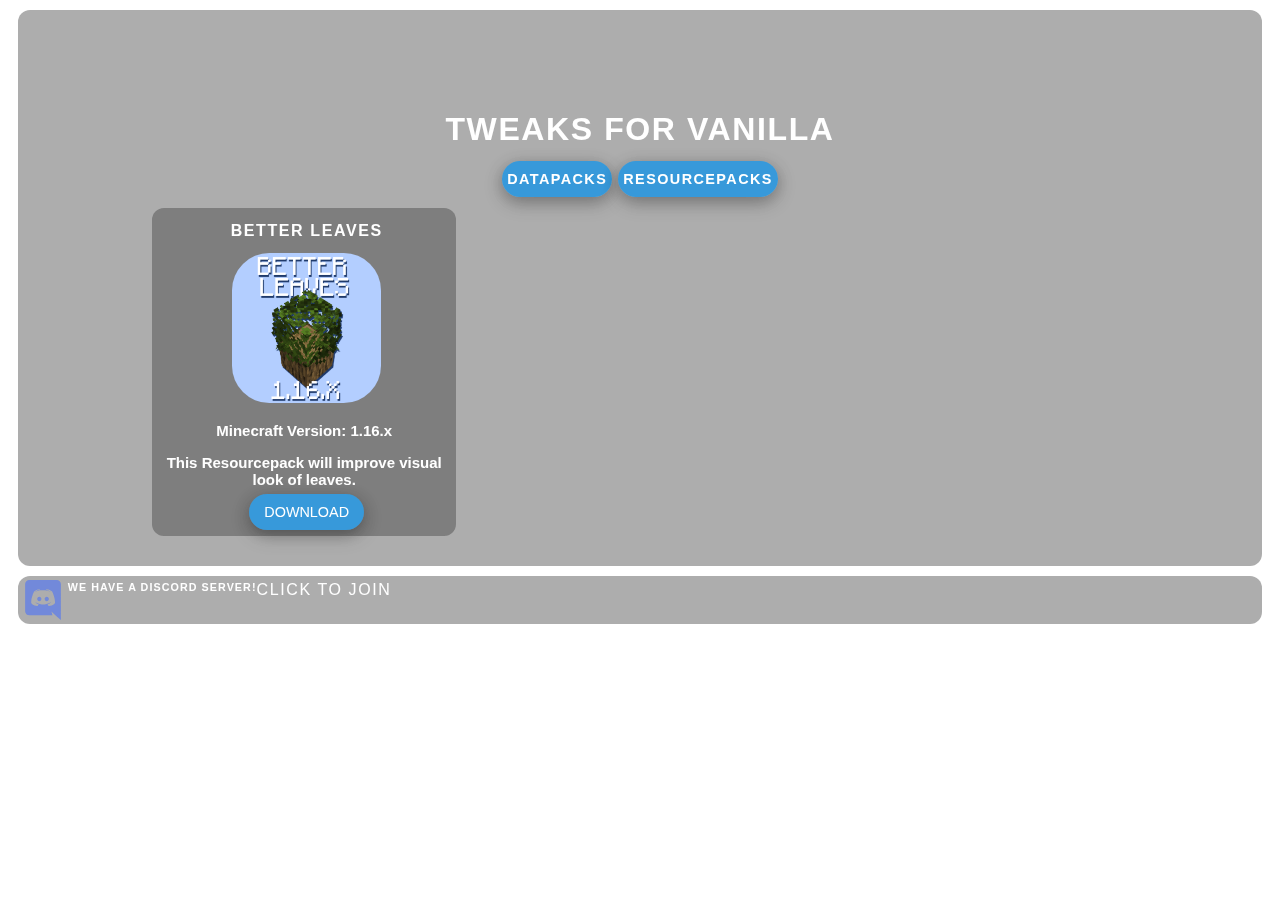
==== datapacks.html @ cd26bbba "added datapacks page & menu" ====
<!DOCTYPE html>
<html lang="en">
<head>
    <meta charset="UTF-8">
    <meta http-equiv="X-UA-Compatible" content="IE=edge">
    <meta name="viewport" content="width=device-width, initial-scale=1.0">
    <title>Better vanilla - DataPacks </title>
    <link rel="stylesheet" href="assets/index.css">
    <link rel="shortcut icon" href="assets/pics/icon.png" type="image/png">
</head>

<body>

    <main class="box">
        <div class="title">
            <h1>Tweaks For vanilla</h1>
            <a class="menu-but" href="datapacks.html">DataPacks</a>
            <a class="menu-but" href="index.html">Resourcepacks</a>
        </div>
        <div class="downloads">
            <div class="pack">
                <h2 class="name">Better Leaves</h2>
                <img src="assets/pics/better_leaves_icon.png" alt="better_leaves_icon">
                <h3 class="description">Minecraft Version: 1.16.x</h3>
                <h3 class="description">This Resourcepack will improve visual look of leaves.</h3>
                <a class="menu-but" href="https://www.planetminecraft.com/texture-pack/better-leaves-4925680/" target="_blank">Download</a>
            </div>

        </div>
    </main>
    <footer class="box">
        <img src="assets/pics/Discord-Logo-Color.svg" alt="Discord-Logo-Color">
        <h6>We have a discord server!</h6>
        <a href="https://discord.gg/SrN9FA9QkV" target="_blank">click to join</a>
    </footer>
</body>

</html>
---- assets/index.css ----
body{
    background-image: url('pics/background.png');
    background-attachment: fixed;
    background-repeat: no-repeat;
    background-size: cover;
    background-position: center;
}
.menu-but:hover{
    background-color: rgb(76, 201, 240);
    border: 2px solid rgb(76, 201, 240);
    box-shadow: 0 8px 16px 0 rgba(0,0,0,0.2), 0 6px 20px 0 rgba(0,0,0,0.19);

}
.menu-but{
    box-shadow: 0 4px 16px 0 rgba(0,0,0,0.2), 0 6px 20px 0 rgba(0,0,0,0.19);
    transition-duration: 0.4s;
    transition-delay: 0.1s;
    text-decoration: none;
    color: white;
    font-family: Arial, Helvetica, sans-serif;
    text-transform: uppercase;
    font-size: 90%;
    padding-top: 10px;
    padding-bottom: 10px;
    padding-left: 15px;
    padding-right: 15px;
    background-color: rgb(55, 153, 218);
    border-radius: 50px;
}
.title a{
    margin: 0;
    padding-right: 5px;
    padding-left: 5px;
    font-family: Arial, Helvetica, sans-serif;
    text-transform: uppercase;
    color: white;
    letter-spacing: .1em;
    text-decoration: none;
    font-weight: bold;
    padding-bottom: 10px;
}
.title{
    margin: 0;
    padding-top: 80px;
    padding-bottom: 20px;
    text-align: center;
    font-family: Arial, Helvetica, sans-serif;
    text-transform: uppercase;
    color: white;
    letter-spacing: .1em;
    text-decoration: none;
    font-weight: bold;
    
}
.box{
    -webkit-backdrop-filter: blur(8px);
    backdrop-filter: blur(8px);
    background-color: rgba(92, 92, 92, 0.5);
    border-radius: 12px;
    overflow: auto;
    margin: 10px;

}
.name{
    letter-spacing: .1em;
    text-decoration: none;
    color: white;
    font-family: Arial, Helvetica, sans-serif;
    text-transform: uppercase;
    font-size: 100%;
    text-align: center;
}
.description{
    text-decoration: none;
    color: white;
    font-family: Arial, Helvetica, sans-serif;
    font-size: 15px;
    margin-right: 5px;
    text-align: center;
}
.pack{
    -webkit-backdrop-filter: blur(8px);
    backdrop-filter: blur(8px);
    background-color: rgba(92, 92, 92, 0.144);
    border-radius: 12px;
    padding-top: 1px;
    padding-bottom: 15px;
    padding-left: 5px;
    margin-left: 10px;
    margin-right: 10px;
    margin-bottom: 30px;
    width: 30%;
    float: left;
    text-align: center;
    
}
.downloads{
    width: 80%;
    margin: auto;;
    margin-bottom: 5px;

}
.downloads img{
    width: 50%;
    border-radius: 25%;
}
footer img{
    width: 4%;
    float: left;
}
footer h6, footer a{
    margin-top: 5px;
    color: white;
    font-family: Arial, Helvetica, sans-serif;
    text-transform: uppercase;
    letter-spacing: .1em;
    text-decoration: none;
    float: left;
}
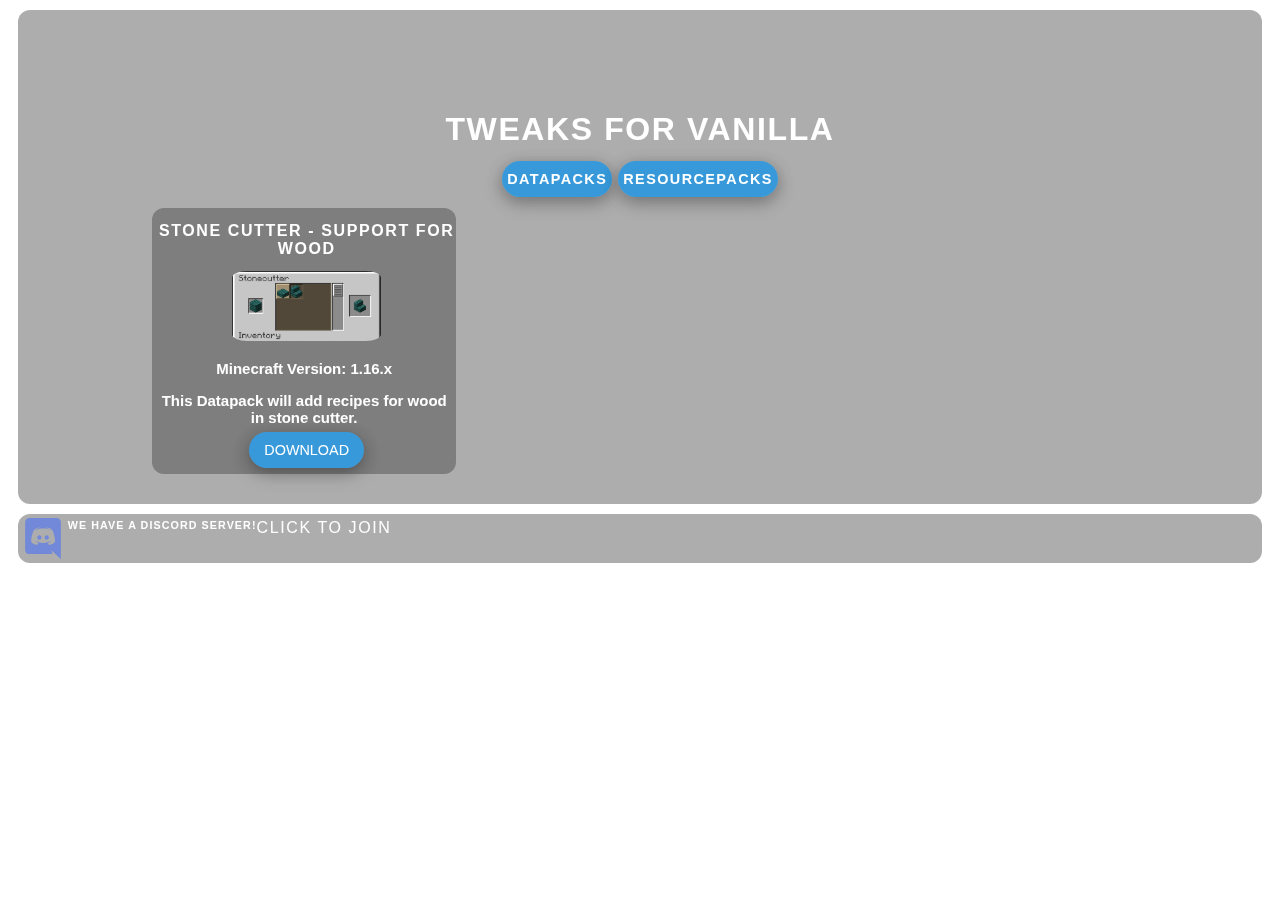
==== commit c34eab43: "Added datapack - stone support for wood" ====
--- a/datapacks.html
+++ b/datapacks.html
@@ -19,11 +19,11 @@
         </div>
         <div class="downloads">
             <div class="pack">
-                <h2 class="name">Better Leaves</h2>
-                <img src="assets/pics/better_leaves_icon.png" alt="better_leaves_icon">
+                <h2 class="name">Stone Cutter - Support for wood</h2>
+                <img src="assets/pics/stone_cutter_icon.png" alt="better_leaves_icon">
                 <h3 class="description">Minecraft Version: 1.16.x</h3>
-                <h3 class="description">This Resourcepack will improve visual look of leaves.</h3>
-                <a class="menu-but" href="https://www.planetminecraft.com/texture-pack/better-leaves-4925680/" target="_blank">Download</a>
+                <h3 class="description">This Datapack will add recipes for wood in stone cutter.</h3>
+                <a class="menu-but" href="https://www.planetminecraft.com/data-pack/stonecutter-support-for-wood/" target="_blank">Download</a>
             </div>
 
         </div>
--- a/assets/index.css
+++ b/assets/index.css
@@ -103,7 +103,7 @@
 }
 .downloads img{
     width: 50%;
-    border-radius: 25%;
+    border-radius: 10%;
 }
 footer img{
     width: 4%;
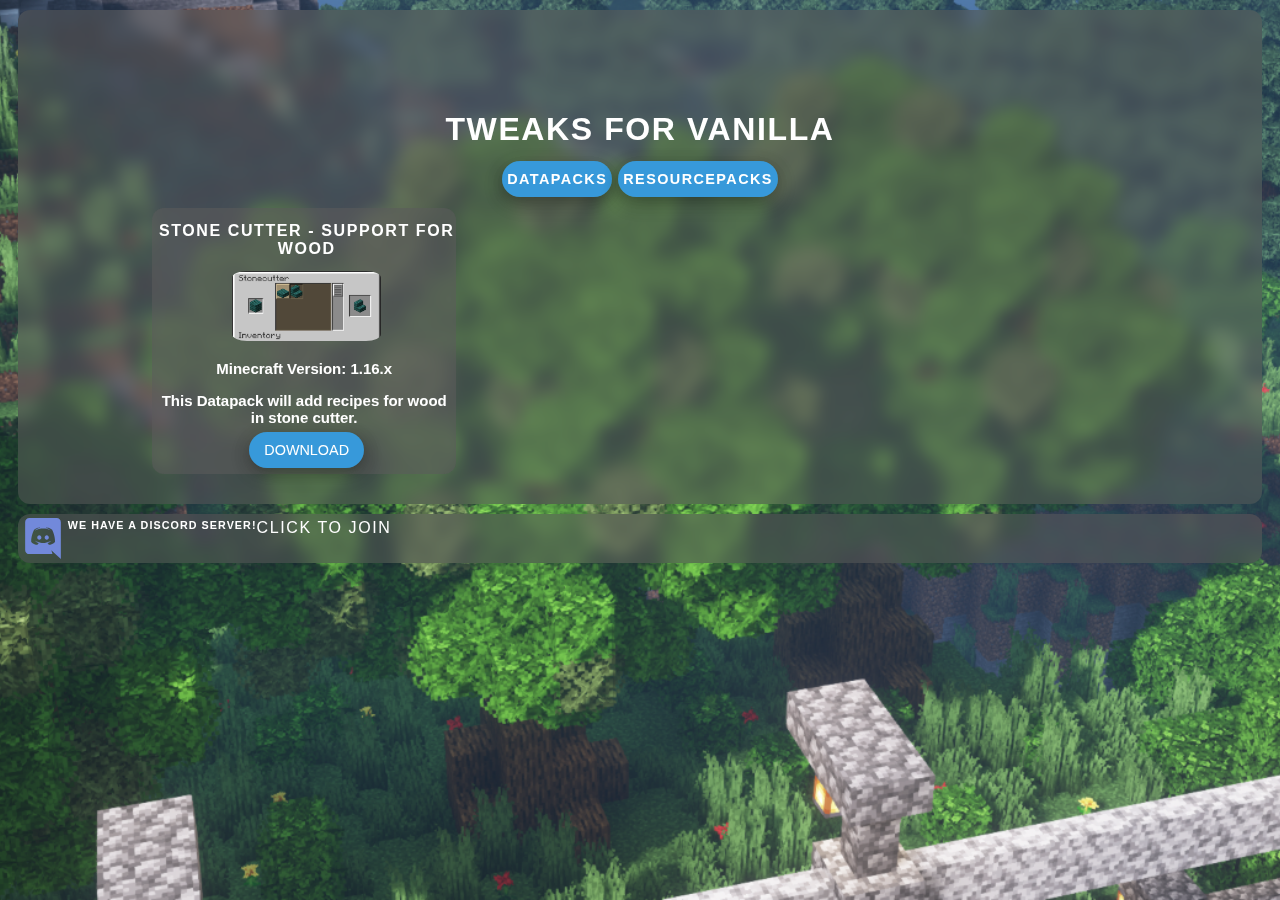
==== commit c169290f: "tweak" ====
--- a/datapacks.html
+++ b/datapacks.html
@@ -6,7 +6,7 @@
     <meta name="viewport" content="width=device-width, initial-scale=1.0">
     <title>Better vanilla - DataPacks </title>
     <link rel="stylesheet" href="assets/index.css">
-    <link rel="shortcut icon" href="assets/pics/icon.png" type="image/png">
+    <link rel="shortcut icon" href="assets/pics/icon_datapacks.png" type="image/png">
 </head>
 
 <body>
@@ -14,8 +14,8 @@
     <main class="box">
         <div class="title">
             <h1>Tweaks For vanilla</h1>
-            <a class="menu-but" href="datapacks.html">DataPacks</a>
-            <a class="menu-but" href="index.html">Resourcepacks</a>
+            <a class="menu-but" href="https://satanicantichrist.github.io/datapacks">DataPacks</a>
+            <a class="menu-but" href="https://satanicantichrist.github.io/">Resourcepacks</a>
         </div>
         <div class="downloads">
             <div class="pack">
--- a/assets/index.css
+++ b/assets/index.css
@@ -1,6 +1,6 @@
 
 body{
-    background-image: url('pics/background.png');
+    background-image: url('pics/background (Medium).png');
     background-attachment: fixed;
     background-repeat: no-repeat;
     background-size: cover;
